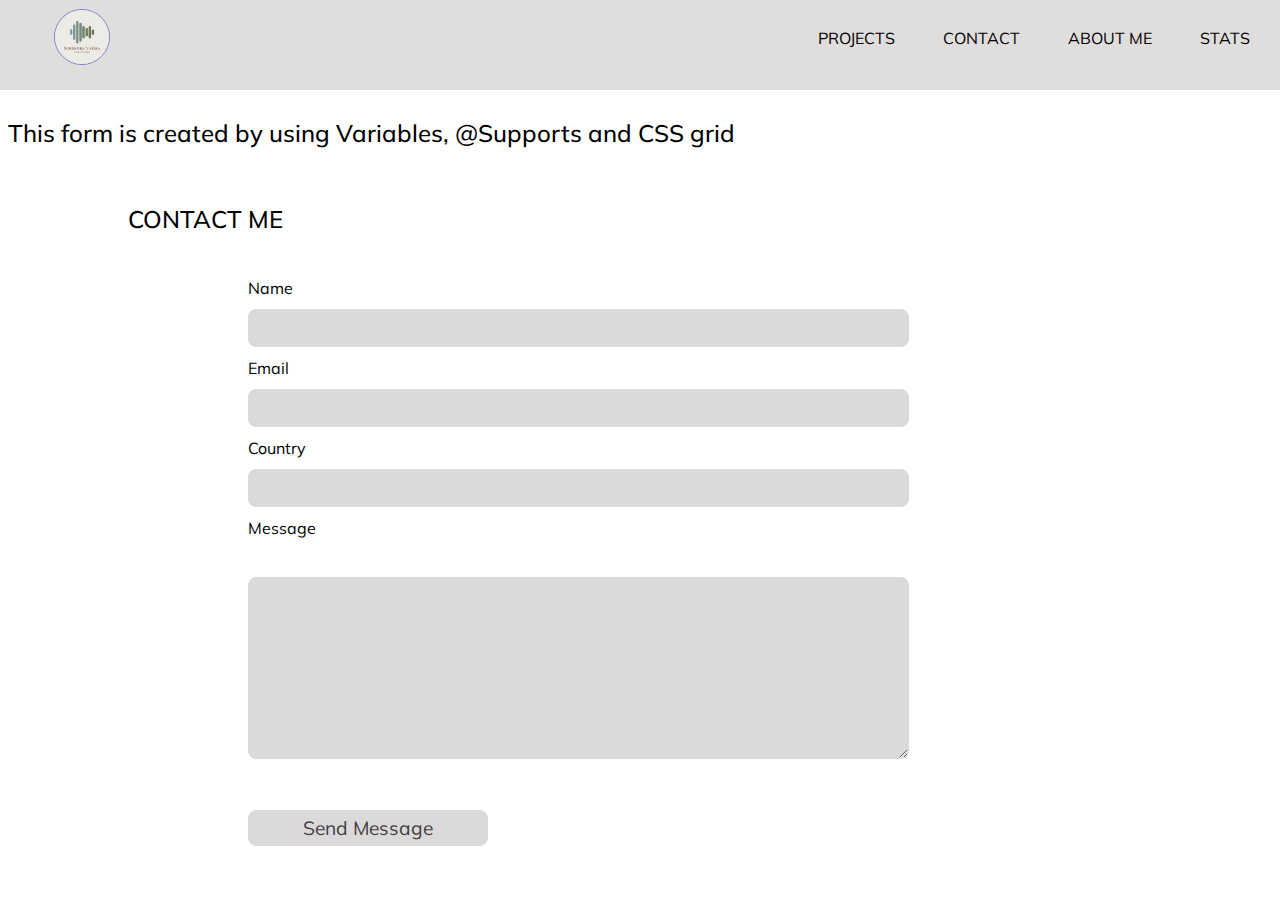
==== Contact/Contact.html @ 58a5e9ee "Added Contact Form" ====
<!DOCTYPE html>
<html lang="en">

<head>
    <meta charset="UTF-8">
    <meta name="viewport" content="width=device-width, initial-scale=1.0">
    <meta http-equiv="X-UA-Compatible" content="ie=edge">
    <title>Portfolio</title>
    <link href="https://fonts.googleapis.com/css2?family=Mulish:ital,wght@0,200;0,300;0,400;1,200;1,300;1,400&display=swap" rel="stylesheet">
    <link rel="stylesheet" href="../style.css">
    <link rel="stylesheet" href="./Contact.css">
</head>

<body>

        <header class="main__nav">
            <!--Toggle Button-->
            <div class="mob__toggle-items">
                <div class="mob__toggle-item"></div>
                <div class="mob__toggle-item"></div>
                <div class="mob__toggle-item"></div>
            </div>

            <!---MOBILE NAVIGATION BAR----------------->

            <div class="mob__wrapper">

                <div class="closebtn">x</div>

                <div class="for_flex">

                <div class="mob__logo__Wrapper">
                    <a href="../index.html" class="mob__logo__anchor">
                        <img src="../Images/Logo_Surendravarma.jpg" class="mob__logo" >
                    </a>
                </div>

                <div class="mob__nav__bar">
                    <ul class="mob__nav__bar-items">
                        <li class="mob__nav__bar-item"><a href="https://www.google.com/">PROJECTS</a></li>
                        <li class="mob__nav__bar-item"><a href="./Contact.html">CONTACT</a></li>
                        <li class="mob__nav__bar-item"><a href="https://www.google.com/">ABOUT</a></li>
                        <li class="mob__nav__bar-item"><a href="https://www.google.com/">STATS</a></li>
                    </ul>
                </div>

            </div>

            </div>

            <!--DESKTOP navigation bar----------------------------->

            <div class="desk_wrapper">

                <div class="desk__logo__Wrapper">
                    <a href="../index.html" class="desk__logo__anchor">
                        <img src="../Images/Logo_Surendravarma.jpg" class="desk__logo" >
                    </a>
                </div>

                <div class="desk__nav__bar">
                    <ul class="desk__nav__bar-items">
                        <li class="desk__nav__bar-item"><a href="https://www.google.com/">PROJECTS</a></li>
                        <li class="desk__nav__bar-item"><a href="Contact.html">CONTACT</a></li>
                        <li class="desk__nav__bar-item"><a href="https://www.google.com/">ABOUT ME</a></li>
                        <li class="desk__nav__bar-item"><a href="https://www.google.com/">STATS</a></li>
                    </ul>
                </div>

            </div>

        </header>

        <main>
            <div class="main__title">
                <h2 class="main__title--Content">This form is created by using Variables, @Supports and CSS grid</h2>
            </div>

            <div class="Contactme">
                <h2>CONTACT ME</h2>
            </div>

            <form action="#" class="Main__form">
                <label for="Name">Name</label>
                <input type="text" name="Name" id="Name">

                <label for="Email">Email</label>
                <input type="email" name="Email" id="Email">

                <label for="Country">Country</label>
                <input type="text" name="Country" id="Country">

                <label for="Message">Message</label>
                <textarea name="Message" id="Message"></textarea>

                <button type="Submit" class="submit--btn">Send Message</button>

            </form>
        </main>

        <script src="../index.js"></script>
        <script src="Contact.js"></script>
</body>
---- style.css ----
body {
    box-sizing: border-box;
    padding: 0rem;
    margin: 0px;
    /*background-color: #ccc;
    background-color: #eec0c6;
    background-image: linear-gradient(315deg, #eec0c6 0%, #91cdd8 74%);*/
    background-color: white;
    /*height: 97vh;*/
    font-family: 'Mulish', sans-serif;
}

/*--------------------MAIN HEADER STYLES--------------------------*/

.main__nav {
    height: 10vh;
    background-color: rgb(224, 221, 221);
    width: 100%;
    height: 10vh;
    position: relative;
}

/*--------------------TOGGLE BUTTON STYLES--------------------------*/

.mob__toggle-items {
    position: absolute;
    cursor: pointer;
    top: 3vh;
    left: 0.4rem;
}

.mob__toggle-item {
    background-color: black;
    color: blue;
    width: 1.5rem;
    margin: 0.2rem;
    height: 3px;
    vertical-align: middle;
}

/*--------------------MOB NAVIGATION STYLES--------------------------*/

.mob__wrapper {
    display: none;
    width: 50%;
    height: 97vh;
    background-color: #ccc;
    position: relative;
    z-index: 100;
    animation: MoveBar 0.5s ease-in;
}

.closebtn {
    position: absolute;
    font-size: 2rem;
    top: 0.5rem;
    right: 1rem;
    cursor: pointer;
}

.for_flex {
    display: flex;
    flex-direction: column;
    justify-content: center;
}

.mob__logo__Wrapper {
    width: 60%;
    text-align: center;
    margin-top: 1rem;
}

.mob__logo__anchor {
    width: 100%;
}

.mob__logo {
    width: 70px;
    height: 70px;
    border: 1px solid rgb(100, 58, 58);
    border-radius: 50%;
}

.mob__nav__bar {
    width: 60%;
    text-align: left;
    margin-top: 3rem;
}

.mob__nav__bar-items {
    list-style: none;
}

.mob__nav__bar-item {
    margin: 0.8rem 0px;
    /*transition: transform 0.5s ease-out;
    transform: translateX(16px);*/
}

.mob__nav__bar-item:hover {
    animation: Moveitems 0.5s ease-out;
    animation-fill-mode: both;
}

.mob__nav__bar-item a {
    text-decoration: none;
    color: black;
}

.mob__nav__bar-item a:hover,
.mob__nav__bar-item a:focus {
    color: rgb(123, 123, 207);
}

@keyframes MoveBar {
    0% {
        transform: translateX(-100%);
    }

    100% {
        transform: translateX(0);
    }
}

@keyframes Moveitems {
    0% {
        transform: translateX(0px);
    }

    100% {
        transform: translateX(16px);
    }
}



/*--------------------DESKTOP NAVIGATION STYLES--------------------------*/

.desk_wrapper {
    display: none;
}

@media (min-width: 40rem) {

    .mob__toggle-items {
        display: none;
    }

    .desk_wrapper {
        display: flex;
        height: 70%;
        padding: 0.4rem;
        justify-content: space-between;
        align-items: center;
        align-content: center;
    }
    
    .desk__logo__Wrapper {
        margin-left: 3rem;
    }
    
    .desk__logo__anchor {
        vertical-align: middle;
        display: flex;
        width: 6.5vh;
        height: 6.5vh;
    }
    
    .desk__logo {
        width: 6vh;
        height: 6vh;
        border: 1px solid rgb(123, 123, 207);
        border-radius: 50%;
    }
    
    
    
    .desk__nav__bar {
    
    }
    
    
    .desk__nav__bar-items {
        list-style: none;
        display: flex;
        justify-content: space-between;
        align-items: center;
        margin-left: 2rem;
    }

    .desk__nav__bar-item {
        padding: 0.4rem 1.5rem;
    }

    
    .desk__nav__bar-item:hover {
        /*margin: 0px 1.6rem;*/
        border: 1px solid rgb(133, 133, 197);
        padding: 0.4rem 1.5rem;
        background-color: rgb(133, 133, 197);
        border-radius: 1rem;
    }
    
    .desk__nav__bar-items a {
        text-decoration: none;
        color: black;
    }
    
    .desk__nav__bar-items a:hover {
        color: white;
    }

}

/*-------------------------------Main Body-------------------*/


.Details__container {
    display: block;
    text-align: center;
    padding-top: 3rem;
}

.Details__img img {
    width: 300px;
    height: 300px;
    border: 1px solid rgb(177, 177, 212);;
    border-radius: 50%;
}
---- Contact/Contact.css ----
main {
    /*background-color: rgb(204, 167, 154);*/
}


.main__title {
    padding: 0.5rem;
    text-align: justify;
}

.main__title h2 {
    font-size: 1.5rem;
    font-weight: 500;
    width: 100%;
}


.Contactme {
    padding: 0.5rem;
    text-align: left;
    margin: auto;
    width: 80%;
}

.Contactme h2 {
    font-size: 1.5rem;
    font-weight: 500;
}

/*------------FORM STYLES------------------------*/

.Main__form {
    padding: 0.4rem;
    width: 100%;
    margin: auto;
}

@supports (display: grid) {
    .Main__form {
        display: grid;
        grid-auto-rows: 2.5rem;
        justify-items: start;
        align-items: center;
    }
}

.Main__form label {
    margin: 0.5rem;
}

.Main__form input {

    -webkit-appearance: none;
    appearance: none !important;

    margin: 0.5rem;
    padding: 0 0.6rem;
    font-size: 1.2rem;
    font-family: 'Mulish', sans-serif;
    color: #414042;

    border-radius: 0.5rem;
    width: 80%;
    background: #dbd9d9;

    height: 2.2rem;
    border: 1px solid #dadada;
}

.Main__form input:hover {
    /*border: 2px solid rgb(134, 134, 223);*/
    box-shadow: 2px 2px 2px rgb(180, 178, 178);
}

.Main__form input:focus {
    outline: none;
}


.Main__form textarea {

    -webkit-appearance: none;
    appearance: none !important;
    grid-row: span 6;

    margin: 0.5rem;
    padding: 0.6rem 0.6rem;
    font-size: 1.2rem;
    font-family: 'Mulish', sans-serif;
    color: #414042;

    border-radius: 0.5rem;
    width: 80%;
    background: #dbd9d9;

    height: 10rem;
    border: 1px solid #dadada;

}

.Main__form textarea:focus {
    outline: none;
}

.Main__form button {
    margin: 0.5rem;
    
    -webkit-appearance: none;
    appearance: none !important;
    grid-row: span 2;

    padding: 0.3rem 0.3rem;
    font-size: 1.2rem;
    font-family: 'Mulish', sans-serif;
    color: #414042;

    border-radius: 0.5rem;
    width: 55%;
    background: #dbd9d9;
    border: 1px solid #dadada;

}

.Main__form button:hover {
    background-color: rgb(47, 199, 47);
    color: white;

}

.Main__form button:focus {
    outline: none;
}


@media (min-width: 40rem) {
    .Main__form {
        max-width: 50rem;
    }

    .Main__form button {
        max-width: 15rem;
    }
}
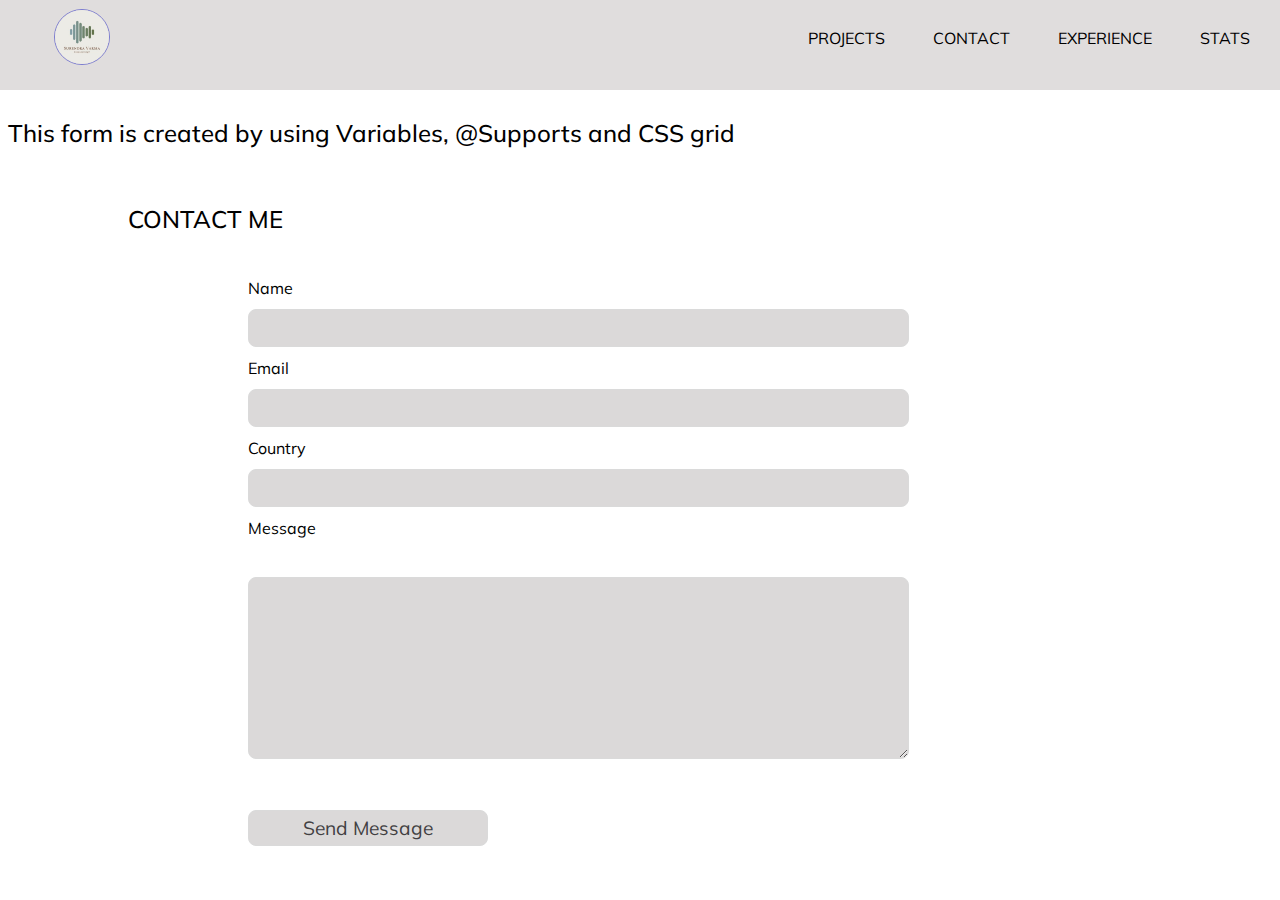
==== commit 8b15d23e: "Added the website links" ====
--- a/Contact/Contact.html
+++ b/Contact/Contact.html
@@ -37,9 +37,9 @@
 
                 <div class="mob__nav__bar">
                     <ul class="mob__nav__bar-items">
-                        <li class="mob__nav__bar-item"><a href="https://www.google.com/">PROJECTS</a></li>
+                        <li class="mob__nav__bar-item"><a href="../Projects/Projects.html">PROJECTS</a></li>
                         <li class="mob__nav__bar-item"><a href="./Contact.html">CONTACT</a></li>
-                        <li class="mob__nav__bar-item"><a href="https://www.google.com/">ABOUT</a></li>
+                        <li class="mob__nav__bar-item"><a href="../Experience/Experience.html">EXPERIENCE</a></li>
                         <li class="mob__nav__bar-item"><a href="https://www.google.com/">STATS</a></li>
                     </ul>
                 </div>
@@ -60,9 +60,9 @@
 
                 <div class="desk__nav__bar">
                     <ul class="desk__nav__bar-items">
-                        <li class="desk__nav__bar-item"><a href="https://www.google.com/">PROJECTS</a></li>
+                        <li class="desk__nav__bar-item"><a href="../Projects/Projects.html">PROJECTS</a></li>
                         <li class="desk__nav__bar-item"><a href="Contact.html">CONTACT</a></li>
-                        <li class="desk__nav__bar-item"><a href="https://www.google.com/">ABOUT ME</a></li>
+                        <li class="desk__nav__bar-item"><a href="../Experience/Experience.html">EXPERIENCE</a></li>
                         <li class="desk__nav__bar-item"><a href="https://www.google.com/">STATS</a></li>
                     </ul>
                 </div>
--- a/style.css
+++ b/style.css
@@ -214,7 +214,7 @@
 
 }
 
-/*-------------------------------Main Body-------------------*/
+/*-------------------------------MAIN BODY STYLES------------------------------*/
 
 
 .Details__container {
